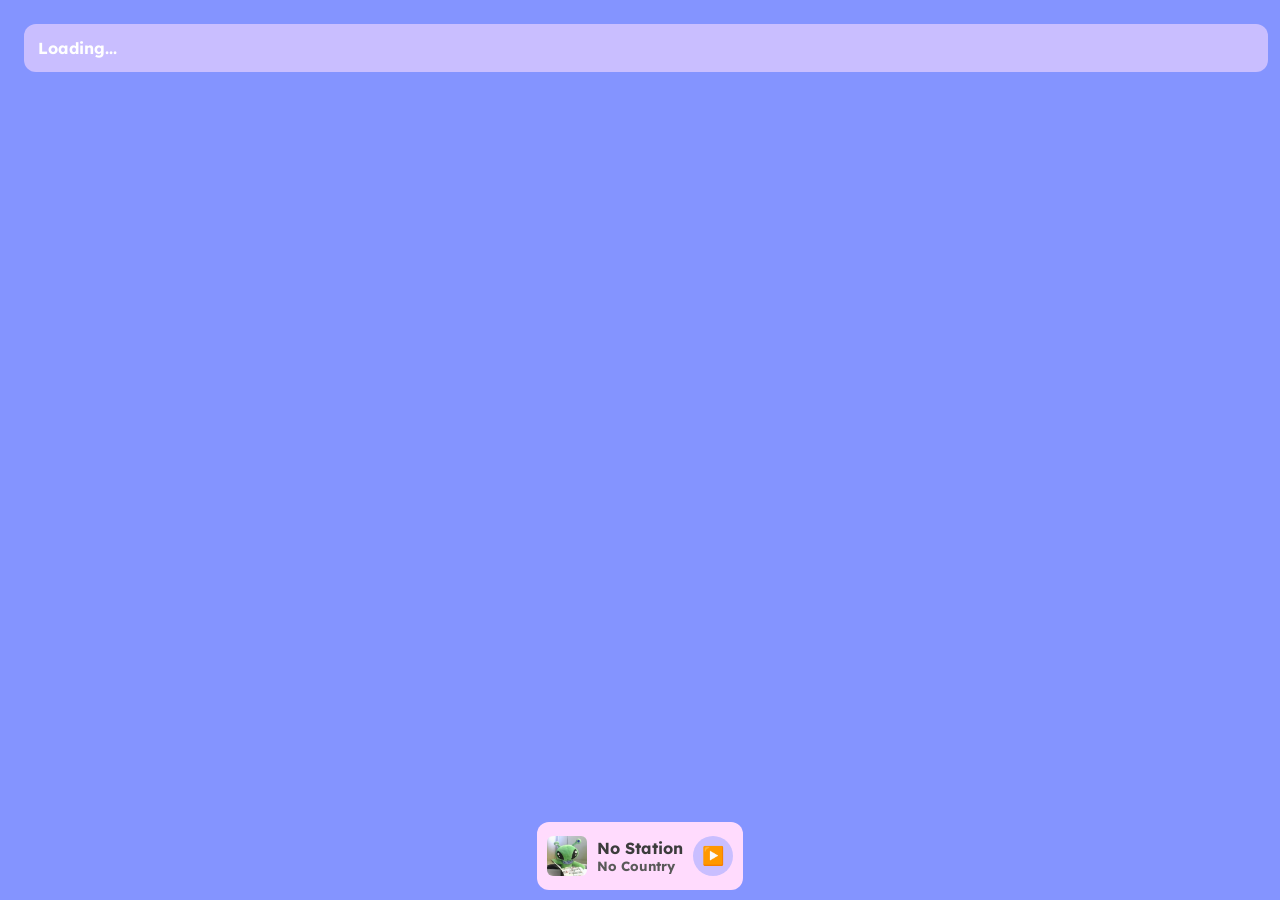
==== docs/index.html @ 52272163 "move to /docs" ====
<!DOCTYPE html>
<html lang="en">
<head>
    <meta charset="UTF-8">
    <meta name="viewport" content="width=device-width, initial-scale=1.0">
    <link rel="stylesheet" href="style.css">
    <title>Astral Radio Player</title>
    <link rel="shortcut icon" href="default_icon.png">
</head>
<body>
    <audio id="player"></audio>
    <div class="list" id="countries"></div>
    <div class="list hide" id="stations"></div>

    <div id="mini-player">
        <img id="player-favicon" src="" alt="favicon" onerror="this.src='default_icon.png'">
        <div style="flex-grow:1; overflow:hidden;">
            <div id="player-title">No Station</div>
            <div id="player-country">No Country</div>
        </div>
        <button id="player-toggle">▶️</button>
    </div>

    <script src="index.js"></script>
</body>
</html>
---- docs/style.css ----
/* https://colorhunt.co/palette/6367ff8494ffc9beffffdbfd */

body{
    background: #8494FF;
    color: rgb(255, 255, 255);
    padding: 10px;
    font-family: 'Lexend';
}

@font-face{
    font-family: 'Lexend';
    src: url(Lexend-VariableFont_wght.ttf);
}

h1{
    text-align: center;
    font-family: 'Lexend';
}

.list{
    background: #C9BEFF;
    padding: 14px;
    border-radius: 12px;
    margin: 6px;
    font-weight: bold;
    width: 100%;
    margin-bottom: 60px;
}

.hide{
    display: none;
}

button{
    width: 100%;
    padding: 10px;
    margin: 4px 0;
    background: #FFDBFD;
    color: rgb(124, 124, 124);
    border: none;
    border-radius: 6px;
    cursor: pointer;
}

input{
    width: 100%;
    padding: 12px;
    margin: 12px;
    border-radius: 10px;
    border: none;
    margin-bottom: 10px;
    background: #C9BEFF;
    color: rgb(255, 255, 255);
}

#player{
    position: fixed;
    bottom: 0;
    left: 0;
    width: 100%;
}

#container{
    display: flex;
    gap: 20px;
}

#countries, #stations{
    max-height: 70vh;
    overflow-y: auto;
    padding-right: 10px;
}


.country {
    font-family: 'Lexend';
    background: #FFDBFD;
    padding: 14px;
    border-radius: 12px;
    margin: 6px 0;
    font-weight: bold;
    color: rgb(124, 124, 124);
    cursor: pointer;
}

.station {
    font-family: 'Lexend';
    background: #FFDBFD;
    padding: 12px;
    margin: 8px 0;
    border-radius: 12px;
    color: rgb(124, 124, 124);
    cursor: pointer;
    display: flex;
}

.station-icon{
    width:40px;
    height:40px;
    border-radius:6px;
    margin-right:10px;
}

#countries::-webkit-scrollbar,
#stations::-webkit-scrollbar {
    width: 8px;
}

#countries::-webkit-scrollbar-thumb,
#stations::-webkit-scrollbar-thumb {
    background: #FFDBFD;
    border-radius: 4px;
}

#countries::-webkit-scrollbar-track,
#stations::-webkit-scrollbar-track {
    background: #C9BEFF;
}

#mini-player{
    display:flex;
    align-items:center;
    padding:10px;
    background:#FFDBFD;
    border-radius:12px;
    position:fixed;
    bottom:10px;
    left:50%;
    transform: translateX(-50%);
    width:fit-content;
    max-width: 100%;
}

#player-favicon{
    width:40px;
    height:40px;
    border-radius:6px;
    margin-right:10px;
    object-fit:cover;
}

#player-title{
    font-weight:bold;
    white-space:nowrap;
    overflow:hidden;
    text-overflow:ellipsis;
    color: rgb(60, 60, 60);
}

#player-country{
    font-weight:bold;
    font-size: smaller;
    white-space:nowrap;
    overflow:hidden;
    text-overflow:ellipsis;
    color: rgb(89, 89, 89);
}

#player-toggle{
    margin-left:10px;
    border:none;
    border-radius:6px;
    background:#C9BEFF;
    cursor:pointer;
    font-size: 18px;
    width: 40px;
    height: 40px;
    padding: 0;
    border-radius: 50%;
}

*,
*::before,
*::after {
    box-sizing: border-box;
}
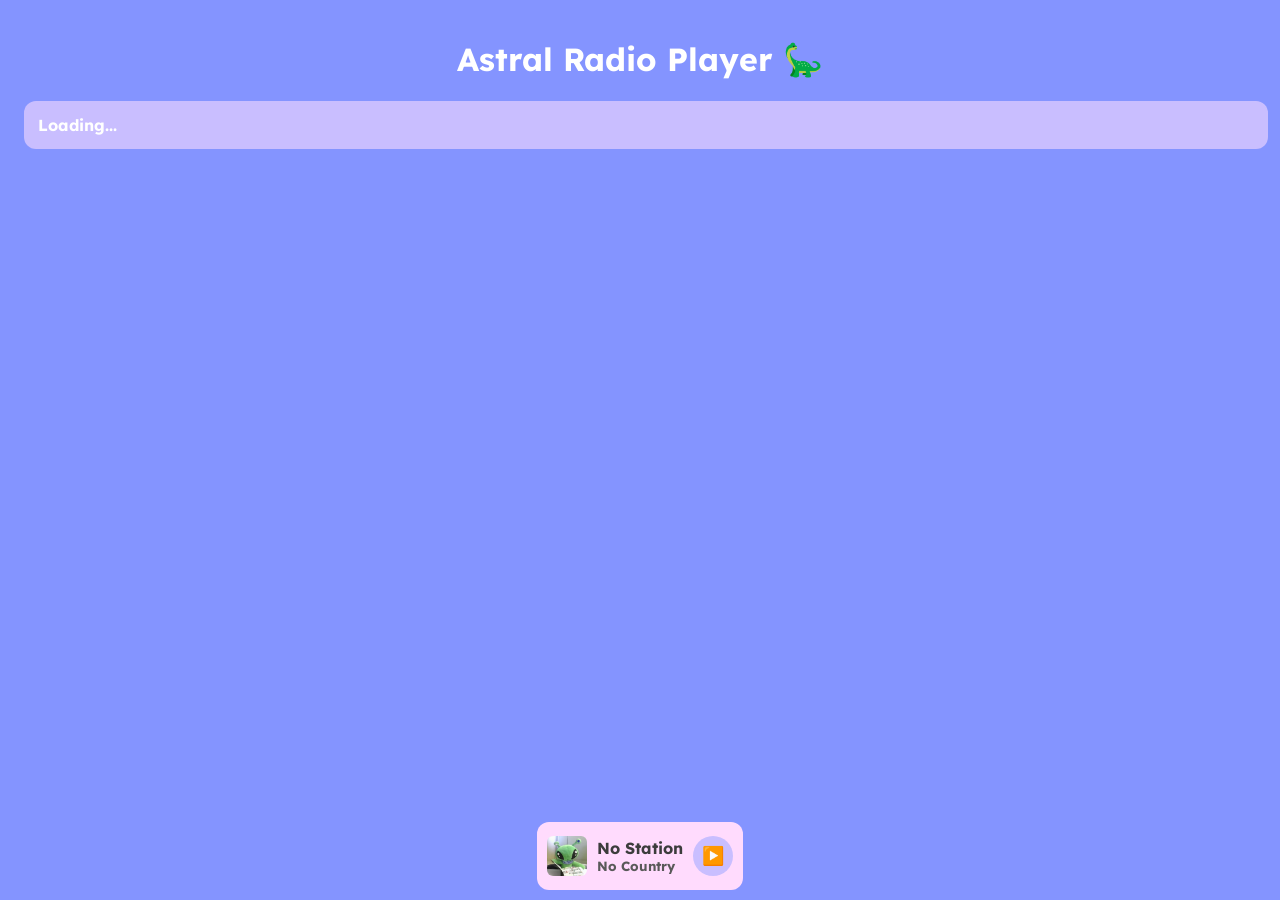
==== commit e9d5582a: "favouriting stations, urls ?stations=countrycode" ====
--- a/docs/index.html
+++ b/docs/index.html
@@ -4,11 +4,14 @@
     <meta charset="UTF-8">
     <meta name="viewport" content="width=device-width, initial-scale=1.0">
     <link rel="stylesheet" href="style.css">
+    <link rel="stylesheet" href="iconlibrary.css">
+    <link rel="stylesheet" href="flag.css">
     <title>Astral Radio Player</title>
     <link rel="shortcut icon" href="default_icon.png">
 </head>
 <body>
     <audio id="player"></audio>
+    <h1>Astral Radio Player 🦕</h1>
     <div class="list" id="countries"></div>
     <div class="list hide" id="stations"></div>
 
@@ -21,6 +24,7 @@
         <button id="player-toggle">▶️</button>
     </div>
 
+    <script src="favourite.js"></script>
     <script src="index.js"></script>
 </body>
 </html>
--- a/docs/style.css
+++ b/docs/style.css
@@ -83,12 +83,20 @@
     cursor: pointer;
 }
 
-.station {
+.station{
     font-family: 'Lexend';
     background: #FFDBFD;
     padding: 12px;
     margin: 8px 0;
     border-radius: 12px;
+    color: rgb(124, 124, 124);
+    cursor: pointer;
+    display: flex;
+}
+
+.station .play{
+    font-family: 'Lexend';
+    background: #FFDBFD;
     color: rgb(124, 124, 124);
     cursor: pointer;
     display: flex;
@@ -173,4 +181,16 @@
 *::before,
 *::after {
     box-sizing: border-box;
+}
+
+.station div{
+    width: 100%;
+}
+
+.favourite{
+    width: min-content;
+}
+
+.favourited{
+    color: rgb(255, 187, 0);
 }
--- a/docs/iconlibrary.css
+++ b/docs/iconlibrary.css
@@ -0,0 +1,4 @@
+/*!
+ *  Font Awesome 4.7.0 by @davegandy - http://fontawesome.io - @fontawesome
+ *  License - http://fontawesome.io/license (Font: SIL OFL 1.1, CSS: MIT License)
+ */@font-face{font-family:'FontAwesome';src:url('fonts/fontawesome-webfont.eot?v=4.7.0');src:url('fonts/fontawesome-webfont.eot?#iefix&v=4.7.0') format('embedded-opentype'),url('fonts/fontawesome-webfont.woff2?v=4.7.0') format('woff2'),url('fonts/fontawesome-webfont.woff?v=4.7.0') format('woff'),url('fonts/fontawesome-webfont.ttf?v=4.7.0') format('truetype'),url('fonts/fontawesome-webfont.svg?v=4.7.0#fontawesomeregular') format('svg');font-weight:normal;font-style:normal}.fa{display:inline-block;font:normal normal normal 14px/1 FontAwesome;font-size:inherit;text-rendering:auto;-webkit-font-smoothing:antialiased;-moz-osx-font-smoothing:grayscale}.fa-lg{font-size:1.33333333em;line-height:.75em;vertical-align:-15%}.fa-2x{font-size:2em}.fa-3x{font-size:3em}.fa-4x{font-size:4em}.fa-5x{font-size:5em}.fa-fw{width:1.28571429em;text-align:center}.fa-ul{padding-left:0;margin-left:2.14285714em;list-style-type:none}.fa-ul>li{position:relative}.fa-li{position:absolute;left:-2.14285714em;width:2.14285714em;top:.14285714em;text-align:center}.fa-li.fa-lg{left:-1.85714286em}.fa-border{padding:.2em .25em .15em;border:solid .08em #eee;border-radius:.1em}.fa-pull-left{float:left}.fa-pull-right{float:right}.fa.fa-pull-left{margin-right:.3em}.fa.fa-pull-right{margin-left:.3em}.pull-right{float:right}.pull-left{float:left}.fa.pull-left{margin-right:.3em}.fa.pull-right{margin-left:.3em}.fa-spin{-webkit-animation:fa-spin 2s infinite linear;animation:fa-spin 2s infinite linear}.fa-pulse{-webkit-animation:fa-spin 1s infinite steps(8);animation:fa-spin 1s infinite steps(8)}@-webkit-keyframes fa-spin{0%{-webkit-transform:rotate(0deg);transform:rotate(0deg)}100%{-webkit-transform:rotate(359deg);transform:rotate(359deg)}}@keyframes fa-spin{0%{-webkit-transform:rotate(0deg);transform:rotate(0deg)}100%{-webkit-transform:rotate(359deg);transform:rotate(359deg)}}.fa-rotate-90{-ms-filter:"progid:DXImageTransform.Microsoft.BasicImage(rotation=1)";-webkit-transform:rotate(90deg);-ms-transform:rotate(90deg);transform:rotate(90deg)}.fa-rotate-180{-ms-filter:"progid:DXImageTransform.Microsoft.BasicImage(rotation=2)";-webkit-transform:rotate(180deg);-ms-transform:rotate(180deg);transform:rotate(180deg)}.fa-rotate-270{-ms-filter:"progid:DXImageTransform.Microsoft.BasicImage(rotation=3)";-webkit-transform:rotate(270deg);-ms-transform:rotate(270deg);transform:rotate(270deg)}.fa-flip-horizontal{-ms-filter:"progid:DXImageTransform.Microsoft.BasicImage(rotation=0, mirror=1)";-webkit-transform:scale(-1, 1);-ms-transform:scale(-1, 1);transform:scale(-1, 1)}.fa-flip-vertical{-ms-filter:"progid:DXImageTransform.Microsoft.BasicImage(rotation=2, mirror=1)";-webkit-transform:scale(1, -1);-ms-transform:scale(1, -1);transform:scale(1, -1)}:root .fa-rotate-90,:root .fa-rotate-180,:root .fa-rotate-270,:root .fa-flip-horizontal,:root .fa-flip-vertical{filter:none}.fa-stack{position:relative;display:inline-block;width:2em;height:2em;line-height:2em;vertical-align:middle}.fa-stack-1x,.fa-stack-2x{position:absolute;left:0;width:100%;text-align:center}.fa-stack-1x{line-height:inherit}.fa-stack-2x{font-size:2em}.fa-inverse{color:#fff}.fa-glass:before{content:"\f000"}.fa-music:before{content:"\f001"}.fa-search:before{content:"\f002"}.fa-envelope-o:before{content:"\f003"}.fa-heart:before{content:"\f004"}.fa-star:before{content:"\f005"}.fa-star-o:before{content:"\f006"}.fa-user:before{content:"\f007"}.fa-film:before{content:"\f008"}.fa-th-large:before{content:"\f009"}.fa-th:before{content:"\f00a"}.fa-th-list:before{content:"\f00b"}.fa-check:before{content:"\f00c"}.fa-remove:before,.fa-close:before,.fa-times:before{content:"\f00d"}.fa-search-plus:before{content:"\f00e"}.fa-search-minus:before{content:"\f010"}.fa-power-off:before{content:"\f011"}.fa-signal:before{content:"\f012"}.fa-gear:before,.fa-cog:before{content:"\f013"}.fa-trash-o:before{content:"\f014"}.fa-home:before{content:"\f015"}.fa-file-o:before{content:"\f016"}.fa-clock-o:before{content:"\f017"}.fa-road:before{content:"\f018"}.fa-download:before{content:"\f019"}.fa-arrow-circle-o-down:before{content:"\f01a"}.fa-arrow-circle-o-up:before{content:"\f01b"}.fa-inbox:before{content:"\f01c"}.fa-play-circle-o:before{content:"\f01d"}.fa-rotate-right:before,.fa-repeat:before{content:"\f01e"}.fa-refresh:before{content:"\f021"}.fa-list-alt:before{content:"\f022"}.fa-lock:before{content:"\f023"}.fa-flag:before{content:"\f024"}.fa-headphones:before{content:"\f025"}.fa-volume-off:before{content:"\f026"}.fa-volume-down:before{content:"\f027"}.fa-volume-up:before{content:"\f028"}.fa-qrcode:before{content:"\f029"}.fa-barcode:before{content:"\f02a"}.fa-tag:before{content:"\f02b"}.fa-tags:before{content:"\f02c"}.fa-book:before{content:"\f02d"}.fa-bookmark:before{content:"\f02e"}.fa-print:before{content:"\f02f"}.fa-camera:before{content:"\f030"}.fa-font:before{content:"\f031"}.fa-bold:before{content:"\f032"}.fa-italic:before{content:"\f033"}.fa-text-height:before{content:"\f034"}.fa-text-width:before{content:"\f035"}.fa-align-left:before{content:"\f036"}.fa-align-center:before{content:"\f037"}.fa-align-right:before{content:"\f038"}.fa-align-justify:before{content:"\f039"}.fa-list:before{content:"\f03a"}.fa-dedent:before,.fa-outdent:before{content:"\f03b"}.fa-indent:before{content:"\f03c"}.fa-video-camera:before{content:"\f03d"}.fa-photo:before,.fa-image:before,.fa-picture-o:before{content:"\f03e"}.fa-pencil:before{content:"\f040"}.fa-map-marker:before{content:"\f041"}.fa-adjust:before{content:"\f042"}.fa-tint:before{content:"\f043"}.fa-edit:before,.fa-pencil-square-o:before{content:"\f044"}.fa-share-square-o:before{content:"\f045"}.fa-check-square-o:before{content:"\f046"}.fa-arrows:before{content:"\f047"}.fa-step-backward:before{content:"\f048"}.fa-fast-backward:before{content:"\f049"}.fa-backward:before{content:"\f04a"}.fa-play:before{content:"\f04b"}.fa-pause:before{content:"\f04c"}.fa-stop:before{content:"\f04d"}.fa-forward:before{content:"\f04e"}.fa-fast-forward:before{content:"\f050"}.fa-step-forward:before{content:"\f051"}.fa-eject:before{content:"\f052"}.fa-chevron-left:before{content:"\f053"}.fa-chevron-right:before{content:"\f054"}.fa-plus-circle:before{content:"\f055"}.fa-minus-circle:before{content:"\f056"}.fa-times-circle:before{content:"\f057"}.fa-check-circle:before{content:"\f058"}.fa-question-circle:before{content:"\f059"}.fa-info-circle:before{content:"\f05a"}.fa-crosshairs:before{content:"\f05b"}.fa-times-circle-o:before{content:"\f05c"}.fa-check-circle-o:before{content:"\f05d"}.fa-ban:before{content:"\f05e"}.fa-arrow-left:before{content:"\f060"}.fa-arrow-right:before{content:"\f061"}.fa-arrow-up:before{content:"\f062"}.fa-arrow-down:before{content:"\f063"}.fa-mail-forward:before,.fa-share:before{content:"\f064"}.fa-expand:before{content:"\f065"}.fa-compress:before{content:"\f066"}.fa-plus:before{content:"\f067"}.fa-minus:before{content:"\f068"}.fa-asterisk:before{content:"\f069"}.fa-exclamation-circle:before{content:"\f06a"}.fa-gift:before{content:"\f06b"}.fa-leaf:before{content:"\f06c"}.fa-fire:before{content:"\f06d"}.fa-eye:before{content:"\f06e"}.fa-eye-slash:before{content:"\f070"}.fa-warning:before,.fa-exclamation-triangle:before{content:"\f071"}.fa-plane:before{content:"\f072"}.fa-calendar:before{content:"\f073"}.fa-random:before{content:"\f074"}.fa-comment:before{content:"\f075"}.fa-magnet:before{content:"\f076"}.fa-chevron-up:before{content:"\f077"}.fa-chevron-down:before{content:"\f078"}.fa-retweet:before{content:"\f079"}.fa-shopping-cart:before{content:"\f07a"}.fa-folder:before{content:"\f07b"}.fa-folder-open:before{content:"\f07c"}.fa-arrows-v:before{content:"\f07d"}.fa-arrows-h:before{content:"\f07e"}.fa-bar-chart-o:before,.fa-bar-chart:before{content:"\f080"}.fa-twitter-square:before{content:"\f081"}.fa-facebook-square:before{content:"\f082"}.fa-camera-retro:before{content:"\f083"}.fa-key:before{content:"\f084"}.fa-gears:before,.fa-cogs:before{content:"\f085"}.fa-comments:before{content:"\f086"}.fa-thumbs-o-up:before{content:"\f087"}.fa-thumbs-o-down:before{content:"\f088"}.fa-star-half:before{content:"\f089"}.fa-heart-o:before{content:"\f08a"}.fa-sign-out:before{content:"\f08b"}.fa-linkedin-square:before{content:"\f08c"}.fa-thumb-tack:before{content:"\f08d"}.fa-external-link:before{content:"\f08e"}.fa-sign-in:before{content:"\f090"}.fa-trophy:before{content:"\f091"}.fa-github-square:before{content:"\f092"}.fa-upload:before{content:"\f093"}.fa-lemon-o:before{content:"\f094"}.fa-phone:before{content:"\f095"}.fa-square-o:before{content:"\f096"}.fa-bookmark-o:before{content:"\f097"}.fa-phone-square:before{content:"\f098"}.fa-twitter:before{content:"\f099"}.fa-facebook-f:before,.fa-facebook:before{content:"\f09a"}.fa-github:before{content:"\f09b"}.fa-unlock:before{content:"\f09c"}.fa-credit-card:before{content:"\f09d"}.fa-feed:before,.fa-rss:before{content:"\f09e"}.fa-hdd-o:before{content:"\f0a0"}.fa-bullhorn:before{content:"\f0a1"}.fa-bell:before{content:"\f0f3"}.fa-certificate:before{content:"\f0a3"}.fa-hand-o-right:before{content:"\f0a4"}.fa-hand-o-left:before{content:"\f0a5"}.fa-hand-o-up:before{content:"\f0a6"}.fa-hand-o-down:before{content:"\f0a7"}.fa-arrow-circle-left:before{content:"\f0a8"}.fa-arrow-circle-right:before{content:"\f0a9"}.fa-arrow-circle-up:before{content:"\f0aa"}.fa-arrow-circle-down:before{content:"\f0ab"}.fa-globe:before{content:"\f0ac"}.fa-wrench:before{content:"\f0ad"}.fa-tasks:before{content:"\f0ae"}.fa-filter:before{content:"\f0b0"}.fa-briefcase:before{content:"\f0b1"}.fa-arrows-alt:before{content:"\f0b2"}.fa-group:before,.fa-users:before{content:"\f0c0"}.fa-chain:before,.fa-link:before{content:"\f0c1"}.fa-cloud:before{content:"\f0c2"}.fa-flask:before{content:"\f0c3"}.fa-cut:before,.fa-scissors:before{content:"\f0c4"}.fa-copy:before,.fa-files-o:before{content:"\f0c5"}.fa-paperclip:before{content:"\f0c6"}.fa-save:before,.fa-floppy-o:before{content:"\f0c7"}.fa-square:before{content:"\f0c8"}.fa-navicon:before,.fa-reorder:before,.fa-bars:before{content:"\f0c9"}.fa-list-ul:before{content:"\f0ca"}.fa-list-ol:before{content:"\f0cb"}.fa-strikethrough:before{content:"\f0cc"}.fa-underline:before{content:"\f0cd"}.fa-table:before{content:"\f0ce"}.fa-magic:before{content:"\f0d0"}.fa-truck:before{content:"\f0d1"}.fa-pinterest:before{content:"\f0d2"}.fa-pinterest-square:before{content:"\f0d3"}.fa-google-plus-square:before{content:"\f0d4"}.fa-google-plus:before{content:"\f0d5"}.fa-money:before{content:"\f0d6"}.fa-caret-down:before{content:"\f0d7"}.fa-caret-up:before{content:"\f0d8"}.fa-caret-left:before{content:"\f0d9"}.fa-caret-right:before{content:"\f0da"}.fa-columns:before{content:"\f0db"}.fa-unsorted:before,.fa-sort:before{content:"\f0dc"}.fa-sort-down:before,.fa-sort-desc:before{content:"\f0dd"}.fa-sort-up:before,.fa-sort-asc:before{content:"\f0de"}.fa-envelope:before{content:"\f0e0"}.fa-linkedin:before{content:"\f0e1"}.fa-rotate-left:before,.fa-undo:before{content:"\f0e2"}.fa-legal:before,.fa-gavel:before{content:"\f0e3"}.fa-dashboard:before,.fa-tachometer:before{content:"\f0e4"}.fa-comment-o:before{content:"\f0e5"}.fa-comments-o:before{content:"\f0e6"}.fa-flash:before,.fa-bolt:before{content:"\f0e7"}.fa-sitemap:before{content:"\f0e8"}.fa-umbrella:before{content:"\f0e9"}.fa-paste:before,.fa-clipboard:before{content:"\f0ea"}.fa-lightbulb-o:before{content:"\f0eb"}.fa-exchange:before{content:"\f0ec"}.fa-cloud-download:before{content:"\f0ed"}.fa-cloud-upload:before{content:"\f0ee"}.fa-user-md:before{content:"\f0f0"}.fa-stethoscope:before{content:"\f0f1"}.fa-suitcase:before{content:"\f0f2"}.fa-bell-o:before{content:"\f0a2"}.fa-coffee:before{content:"\f0f4"}.fa-cutlery:before{content:"\f0f5"}.fa-file-text-o:before{content:"\f0f6"}.fa-building-o:before{content:"\f0f7"}.fa-hospital-o:before{content:"\f0f8"}.fa-ambulance:before{content:"\f0f9"}.fa-medkit:before{content:"\f0fa"}.fa-fighter-jet:before{content:"\f0fb"}.fa-beer:before{content:"\f0fc"}.fa-h-square:before{content:"\f0fd"}.fa-plus-square:before{content:"\f0fe"}.fa-angle-double-left:before{content:"\f100"}.fa-angle-double-right:before{content:"\f101"}.fa-angle-double-up:before{content:"\f102"}.fa-angle-double-down:before{content:"\f103"}.fa-angle-left:before{content:"\f104"}.fa-angle-right:before{content:"\f105"}.fa-angle-up:before{content:"\f106"}.fa-angle-down:before{content:"\f107"}.fa-desktop:before{content:"\f108"}.fa-laptop:before{content:"\f109"}.fa-tablet:before{content:"\f10a"}.fa-mobile-phone:before,.fa-mobile:before{content:"\f10b"}.fa-circle-o:before{content:"\f10c"}.fa-quote-left:before{content:"\f10d"}.fa-quote-right:before{content:"\f10e"}.fa-spinner:before{content:"\f110"}.fa-circle:before{content:"\f111"}.fa-mail-reply:before,.fa-reply:before{content:"\f112"}.fa-github-alt:before{content:"\f113"}.fa-folder-o:before{content:"\f114"}.fa-folder-open-o:before{content:"\f115"}.fa-smile-o:before{content:"\f118"}.fa-frown-o:before{content:"\f119"}.fa-meh-o:before{content:"\f11a"}.fa-gamepad:before{content:"\f11b"}.fa-keyboard-o:before{content:"\f11c"}.fa-flag-o:before{content:"\f11d"}.fa-flag-checkered:before{content:"\f11e"}.fa-terminal:before{content:"\f120"}.fa-code:before{content:"\f121"}.fa-mail-reply-all:before,.fa-reply-all:before{content:"\f122"}.fa-star-half-empty:before,.fa-star-half-full:before,.fa-star-half-o:before{content:"\f123"}.fa-location-arrow:before{content:"\f124"}.fa-crop:before{content:"\f125"}.fa-code-fork:before{content:"\f126"}.fa-unlink:before,.fa-chain-broken:before{content:"\f127"}.fa-question:before{content:"\f128"}.fa-info:before{content:"\f129"}.fa-exclamation:before{content:"\f12a"}.fa-superscript:before{content:"\f12b"}.fa-subscript:before{content:"\f12c"}.fa-eraser:before{content:"\f12d"}.fa-puzzle-piece:before{content:"\f12e"}.fa-microphone:before{content:"\f130"}.fa-microphone-slash:before{content:"\f131"}.fa-shield:before{content:"\f132"}.fa-calendar-o:before{content:"\f133"}.fa-fire-extinguisher:before{content:"\f134"}.fa-rocket:before{content:"\f135"}.fa-maxcdn:before{content:"\f136"}.fa-chevron-circle-left:before{content:"\f137"}.fa-chevron-circle-right:before{content:"\f138"}.fa-chevron-circle-up:before{content:"\f139"}.fa-chevron-circle-down:before{content:"\f13a"}.fa-html5:before{content:"\f13b"}.fa-css3:before{content:"\f13c"}.fa-anchor:before{content:"\f13d"}.fa-unlock-alt:before{content:"\f13e"}.fa-bullseye:before{content:"\f140"}.fa-ellipsis-h:before{content:"\f141"}.fa-ellipsis-v:before{content:"\f142"}.fa-rss-square:before{content:"\f143"}.fa-play-circle:before{content:"\f144"}.fa-ticket:before{content:"\f145"}.fa-minus-square:before{content:"\f146"}.fa-minus-square-o:before{content:"\f147"}.fa-level-up:before{content:"\f148"}.fa-level-down:before{content:"\f149"}.fa-check-square:before{content:"\f14a"}.fa-pencil-square:before{content:"\f14b"}.fa-external-link-square:before{content:"\f14c"}.fa-share-square:before{content:"\f14d"}.fa-compass:before{content:"\f14e"}.fa-toggle-down:before,.fa-caret-square-o-down:before{content:"\f150"}.fa-toggle-up:before,.fa-caret-square-o-up:before{content:"\f151"}.fa-toggle-right:before,.fa-caret-square-o-right:before{content:"\f152"}.fa-euro:before,.fa-eur:before{content:"\f153"}.fa-gbp:before{content:"\f154"}.fa-dollar:before,.fa-usd:before{content:"\f155"}.fa-rupee:before,.fa-inr:before{content:"\f156"}.fa-cny:before,.fa-rmb:before,.fa-yen:before,.fa-jpy:before{content:"\f157"}.fa-ruble:before,.fa-rouble:before,.fa-rub:before{content:"\f158"}.fa-won:before,.fa-krw:before{content:"\f159"}.fa-bitcoin:before,.fa-btc:before{content:"\f15a"}.fa-file:before{content:"\f15b"}.fa-file-text:before{content:"\f15c"}.fa-sort-alpha-asc:before{content:"\f15d"}.fa-sort-alpha-desc:before{content:"\f15e"}.fa-sort-amount-asc:before{content:"\f160"}.fa-sort-amount-desc:before{content:"\f161"}.fa-sort-numeric-asc:before{content:"\f162"}.fa-sort-numeric-desc:before{content:"\f163"}.fa-thumbs-up:before{content:"\f164"}.fa-thumbs-down:before{content:"\f165"}.fa-youtube-square:before{content:"\f166"}.fa-youtube:before{content:"\f167"}.fa-xing:before{content:"\f168"}.fa-xing-square:before{content:"\f169"}.fa-youtube-play:before{content:"\f16a"}.fa-dropbox:before{content:"\f16b"}.fa-stack-overflow:before{content:"\f16c"}.fa-instagram:before{content:"\f16d"}.fa-flickr:before{content:"\f16e"}.fa-adn:before{content:"\f170"}.fa-bitbucket:before{content:"\f171"}.fa-bitbucket-square:before{content:"\f172"}.fa-tumblr:before{content:"\f173"}.fa-tumblr-square:before{content:"\f174"}.fa-long-arrow-down:before{content:"\f175"}.fa-long-arrow-up:before{content:"\f176"}.fa-long-arrow-left:before{content:"\f177"}.fa-long-arrow-right:before{content:"\f178"}.fa-apple:before{content:"\f179"}.fa-windows:before{content:"\f17a"}.fa-android:before{content:"\f17b"}.fa-linux:before{content:"\f17c"}.fa-dribbble:before{content:"\f17d"}.fa-skype:before{content:"\f17e"}.fa-foursquare:before{content:"\f180"}.fa-trello:before{content:"\f181"}.fa-female:before{content:"\f182"}.fa-male:before{content:"\f183"}.fa-gittip:before,.fa-gratipay:before{content:"\f184"}.fa-sun-o:before{content:"\f185"}.fa-moon-o:before{content:"\f186"}.fa-archive:before{content:"\f187"}.fa-bug:before{content:"\f188"}.fa-vk:before{content:"\f189"}.fa-weibo:before{content:"\f18a"}.fa-renren:before{content:"\f18b"}.fa-pagelines:before{content:"\f18c"}.fa-stack-exchange:before{content:"\f18d"}.fa-arrow-circle-o-right:before{content:"\f18e"}.fa-arrow-circle-o-left:before{content:"\f190"}.fa-toggle-left:before,.fa-caret-square-o-left:before{content:"\f191"}.fa-dot-circle-o:before{content:"\f192"}.fa-wheelchair:before{content:"\f193"}.fa-vimeo-square:before{content:"\f194"}.fa-turkish-lira:before,.fa-try:before{content:"\f195"}.fa-plus-square-o:before{content:"\f196"}.fa-space-shuttle:before{content:"\f197"}.fa-slack:before{content:"\f198"}.fa-envelope-square:before{content:"\f199"}.fa-wordpress:before{content:"\f19a"}.fa-openid:before{content:"\f19b"}.fa-institution:before,.fa-bank:before,.fa-university:before{content:"\f19c"}.fa-mortar-board:before,.fa-graduation-cap:before{content:"\f19d"}.fa-yahoo:before{content:"\f19e"}.fa-google:before{content:"\f1a0"}.fa-reddit:before{content:"\f1a1"}.fa-reddit-square:before{content:"\f1a2"}.fa-stumbleupon-circle:before{content:"\f1a3"}.fa-stumbleupon:before{content:"\f1a4"}.fa-delicious:before{content:"\f1a5"}.fa-digg:before{content:"\f1a6"}.fa-pied-piper-pp:before{content:"\f1a7"}.fa-pied-piper-alt:before{content:"\f1a8"}.fa-drupal:before{content:"\f1a9"}.fa-joomla:before{content:"\f1aa"}.fa-language:before{content:"\f1ab"}.fa-fax:before{content:"\f1ac"}.fa-building:before{content:"\f1ad"}.fa-child:before{content:"\f1ae"}.fa-paw:before{content:"\f1b0"}.fa-spoon:before{content:"\f1b1"}.fa-cube:before{content:"\f1b2"}.fa-cubes:before{content:"\f1b3"}.fa-behance:before{content:"\f1b4"}.fa-behance-square:before{content:"\f1b5"}.fa-steam:before{content:"\f1b6"}.fa-steam-square:before{content:"\f1b7"}.fa-recycle:before{content:"\f1b8"}.fa-automobile:before,.fa-car:before{content:"\f1b9"}.fa-cab:before,.fa-taxi:before{content:"\f1ba"}.fa-tree:before{content:"\f1bb"}.fa-spotify:before{content:"\f1bc"}.fa-deviantart:before{content:"\f1bd"}.fa-soundcloud:before{content:"\f1be"}.fa-database:before{content:"\f1c0"}.fa-file-pdf-o:before{content:"\f1c1"}.fa-file-word-o:before{content:"\f1c2"}.fa-file-excel-o:before{content:"\f1c3"}.fa-file-powerpoint-o:before{content:"\f1c4"}.fa-file-photo-o:before,.fa-file-picture-o:before,.fa-file-image-o:before{content:"\f1c5"}.fa-file-zip-o:before,.fa-file-archive-o:before{content:"\f1c6"}.fa-file-sound-o:before,.fa-file-audio-o:before{content:"\f1c7"}.fa-file-movie-o:before,.fa-file-video-o:before{content:"\f1c8"}.fa-file-code-o:before{content:"\f1c9"}.fa-vine:before{content:"\f1ca"}.fa-codepen:before{content:"\f1cb"}.fa-jsfiddle:before{content:"\f1cc"}.fa-life-bouy:before,.fa-life-buoy:before,.fa-life-saver:before,.fa-support:before,.fa-life-ring:before{content:"\f1cd"}.fa-circle-o-notch:before{content:"\f1ce"}.fa-ra:before,.fa-resistance:before,.fa-rebel:before{content:"\f1d0"}.fa-ge:before,.fa-empire:before{content:"\f1d1"}.fa-git-square:before{content:"\f1d2"}.fa-git:before{content:"\f1d3"}.fa-y-combinator-square:before,.fa-yc-square:before,.fa-hacker-news:before{content:"\f1d4"}.fa-tencent-weibo:before{content:"\f1d5"}.fa-qq:before{content:"\f1d6"}.fa-wechat:before,.fa-weixin:before{content:"\f1d7"}.fa-send:before,.fa-paper-plane:before{content:"\f1d8"}.fa-send-o:before,.fa-paper-plane-o:before{content:"\f1d9"}.fa-history:before{content:"\f1da"}.fa-circle-thin:before{content:"\f1db"}.fa-header:before{content:"\f1dc"}.fa-paragraph:before{content:"\f1dd"}.fa-sliders:before{content:"\f1de"}.fa-share-alt:before{content:"\f1e0"}.fa-share-alt-square:before{content:"\f1e1"}.fa-bomb:before{content:"\f1e2"}.fa-soccer-ball-o:before,.fa-futbol-o:before{content:"\f1e3"}.fa-tty:before{content:"\f1e4"}.fa-binoculars:before{content:"\f1e5"}.fa-plug:before{content:"\f1e6"}.fa-slideshare:before{content:"\f1e7"}.fa-twitch:before{content:"\f1e8"}.fa-yelp:before{content:"\f1e9"}.fa-newspaper-o:before{content:"\f1ea"}.fa-wifi:before{content:"\f1eb"}.fa-calculator:before{content:"\f1ec"}.fa-paypal:before{content:"\f1ed"}.fa-google-wallet:before{content:"\f1ee"}.fa-cc-visa:before{content:"\f1f0"}.fa-cc-mastercard:before{content:"\f1f1"}.fa-cc-discover:before{content:"\f1f2"}.fa-cc-amex:before{content:"\f1f3"}.fa-cc-paypal:before{content:"\f1f4"}.fa-cc-stripe:before{content:"\f1f5"}.fa-bell-slash:before{content:"\f1f6"}.fa-bell-slash-o:before{content:"\f1f7"}.fa-trash:before{content:"\f1f8"}.fa-copyright:before{content:"\f1f9"}.fa-at:before{content:"\f1fa"}.fa-eyedropper:before{content:"\f1fb"}.fa-paint-brush:before{content:"\f1fc"}.fa-birthday-cake:before{content:"\f1fd"}.fa-area-chart:before{content:"\f1fe"}.fa-pie-chart:before{content:"\f200"}.fa-line-chart:before{content:"\f201"}.fa-lastfm:before{content:"\f202"}.fa-lastfm-square:before{content:"\f203"}.fa-toggle-off:before{content:"\f204"}.fa-toggle-on:before{content:"\f205"}.fa-bicycle:before{content:"\f206"}.fa-bus:before{content:"\f207"}.fa-ioxhost:before{content:"\f208"}.fa-angellist:before{content:"\f209"}.fa-cc:before{content:"\f20a"}.fa-shekel:before,.fa-sheqel:before,.fa-ils:before{content:"\f20b"}.fa-meanpath:before{content:"\f20c"}.fa-buysellads:before{content:"\f20d"}.fa-connectdevelop:before{content:"\f20e"}.fa-dashcube:before{content:"\f210"}.fa-forumbee:before{content:"\f211"}.fa-leanpub:before{content:"\f212"}.fa-sellsy:before{content:"\f213"}.fa-shirtsinbulk:before{content:"\f214"}.fa-simplybuilt:before{content:"\f215"}.fa-skyatlas:before{content:"\f216"}.fa-cart-plus:before{content:"\f217"}.fa-cart-arrow-down:before{content:"\f218"}.fa-diamond:before{content:"\f219"}.fa-ship:before{content:"\f21a"}.fa-user-secret:before{content:"\f21b"}.fa-motorcycle:before{content:"\f21c"}.fa-street-view:before{content:"\f21d"}.fa-heartbeat:before{content:"\f21e"}.fa-venus:before{content:"\f221"}.fa-mars:before{content:"\f222"}.fa-mercury:before{content:"\f223"}.fa-intersex:before,.fa-transgender:before{content:"\f224"}.fa-transgender-alt:before{content:"\f225"}.fa-venus-double:before{content:"\f226"}.fa-mars-double:before{content:"\f227"}.fa-venus-mars:before{content:"\f228"}.fa-mars-stroke:before{content:"\f229"}.fa-mars-stroke-v:before{content:"\f22a"}.fa-mars-stroke-h:before{content:"\f22b"}.fa-neuter:before{content:"\f22c"}.fa-genderless:before{content:"\f22d"}.fa-facebook-official:before{content:"\f230"}.fa-pinterest-p:before{content:"\f231"}.fa-whatsapp:before{content:"\f232"}.fa-server:before{content:"\f233"}.fa-user-plus:before{content:"\f234"}.fa-user-times:before{content:"\f235"}.fa-hotel:before,.fa-bed:before{content:"\f236"}.fa-viacoin:before{content:"\f237"}.fa-train:before{content:"\f238"}.fa-subway:before{content:"\f239"}.fa-medium:before{content:"\f23a"}.fa-yc:before,.fa-y-combinator:before{content:"\f23b"}.fa-optin-monster:before{content:"\f23c"}.fa-opencart:before{content:"\f23d"}.fa-expeditedssl:before{content:"\f23e"}.fa-battery-4:before,.fa-battery:before,.fa-battery-full:before{content:"\f240"}.fa-battery-3:before,.fa-battery-three-quarters:before{content:"\f241"}.fa-battery-2:before,.fa-battery-half:before{content:"\f242"}.fa-battery-1:before,.fa-battery-quarter:before{content:"\f243"}.fa-battery-0:before,.fa-battery-empty:before{content:"\f244"}.fa-mouse-pointer:before{content:"\f245"}.fa-i-cursor:before{content:"\f246"}.fa-object-group:before{content:"\f247"}.fa-object-ungroup:before{content:"\f248"}.fa-sticky-note:before{content:"\f249"}.fa-sticky-note-o:before{content:"\f24a"}.fa-cc-jcb:before{content:"\f24b"}.fa-cc-diners-club:before{content:"\f24c"}.fa-clone:before{content:"\f24d"}.fa-balance-scale:before{content:"\f24e"}.fa-hourglass-o:before{content:"\f250"}.fa-hourglass-1:before,.fa-hourglass-start:before{content:"\f251"}.fa-hourglass-2:before,.fa-hourglass-half:before{content:"\f252"}.fa-hourglass-3:before,.fa-hourglass-end:before{content:"\f253"}.fa-hourglass:before{content:"\f254"}.fa-hand-grab-o:before,.fa-hand-rock-o:before{content:"\f255"}.fa-hand-stop-o:before,.fa-hand-paper-o:before{content:"\f256"}.fa-hand-scissors-o:before{content:"\f257"}.fa-hand-lizard-o:before{content:"\f258"}.fa-hand-spock-o:before{content:"\f259"}.fa-hand-pointer-o:before{content:"\f25a"}.fa-hand-peace-o:before{content:"\f25b"}.fa-trademark:before{content:"\f25c"}.fa-registered:before{content:"\f25d"}.fa-creative-commons:before{content:"\f25e"}.fa-gg:before{content:"\f260"}.fa-gg-circle:before{content:"\f261"}.fa-tripadvisor:before{content:"\f262"}.fa-odnoklassniki:before{content:"\f263"}.fa-odnoklassniki-square:before{content:"\f264"}.fa-get-pocket:before{content:"\f265"}.fa-wikipedia-w:before{content:"\f266"}.fa-safari:before{content:"\f267"}.fa-chrome:before{content:"\f268"}.fa-firefox:before{content:"\f269"}.fa-opera:before{content:"\f26a"}.fa-internet-explorer:before{content:"\f26b"}.fa-tv:before,.fa-television:before{content:"\f26c"}.fa-contao:before{content:"\f26d"}.fa-500px:before{content:"\f26e"}.fa-amazon:before{content:"\f270"}.fa-calendar-plus-o:before{content:"\f271"}.fa-calendar-minus-o:before{content:"\f272"}.fa-calendar-times-o:before{content:"\f273"}.fa-calendar-check-o:before{content:"\f274"}.fa-industry:before{content:"\f275"}.fa-map-pin:before{content:"\f276"}.fa-map-signs:before{content:"\f277"}.fa-map-o:before{content:"\f278"}.fa-map:before{content:"\f279"}.fa-commenting:before{content:"\f27a"}.fa-commenting-o:before{content:"\f27b"}.fa-houzz:before{content:"\f27c"}.fa-vimeo:before{content:"\f27d"}.fa-black-tie:before{content:"\f27e"}.fa-fonticons:before{content:"\f280"}.fa-reddit-alien:before{content:"\f281"}.fa-edge:before{content:"\f282"}.fa-credit-card-alt:before{content:"\f283"}.fa-codiepie:before{content:"\f284"}.fa-modx:before{content:"\f285"}.fa-fort-awesome:before{content:"\f286"}.fa-usb:before{content:"\f287"}.fa-product-hunt:before{content:"\f288"}.fa-mixcloud:before{content:"\f289"}.fa-scribd:before{content:"\f28a"}.fa-pause-circle:before{content:"\f28b"}.fa-pause-circle-o:before{content:"\f28c"}.fa-stop-circle:before{content:"\f28d"}.fa-stop-circle-o:before{content:"\f28e"}.fa-shopping-bag:before{content:"\f290"}.fa-shopping-basket:before{content:"\f291"}.fa-hashtag:before{content:"\f292"}.fa-bluetooth:before{content:"\f293"}.fa-bluetooth-b:before{content:"\f294"}.fa-percent:before{content:"\f295"}.fa-gitlab:before{content:"\f296"}.fa-wpbeginner:before{content:"\f297"}.fa-wpforms:before{content:"\f298"}.fa-envira:before{content:"\f299"}.fa-universal-access:before{content:"\f29a"}.fa-wheelchair-alt:before{content:"\f29b"}.fa-question-circle-o:before{content:"\f29c"}.fa-blind:before{content:"\f29d"}.fa-audio-description:before{content:"\f29e"}.fa-volume-control-phone:before{content:"\f2a0"}.fa-braille:before{content:"\f2a1"}.fa-assistive-listening-systems:before{content:"\f2a2"}.fa-asl-interpreting:before,.fa-american-sign-language-interpreting:before{content:"\f2a3"}.fa-deafness:before,.fa-hard-of-hearing:before,.fa-deaf:before{content:"\f2a4"}.fa-glide:before{content:"\f2a5"}.fa-glide-g:before{content:"\f2a6"}.fa-signing:before,.fa-sign-language:before{content:"\f2a7"}.fa-low-vision:before{content:"\f2a8"}.fa-viadeo:before{content:"\f2a9"}.fa-viadeo-square:before{content:"\f2aa"}.fa-snapchat:before{content:"\f2ab"}.fa-snapchat-ghost:before{content:"\f2ac"}.fa-snapchat-square:before{content:"\f2ad"}.fa-pied-piper:before{content:"\f2ae"}.fa-first-order:before{content:"\f2b0"}.fa-yoast:before{content:"\f2b1"}.fa-themeisle:before{content:"\f2b2"}.fa-google-plus-circle:before,.fa-google-plus-official:before{content:"\f2b3"}.fa-fa:before,.fa-font-awesome:before{content:"\f2b4"}.fa-handshake-o:before{content:"\f2b5"}.fa-envelope-open:before{content:"\f2b6"}.fa-envelope-open-o:before{content:"\f2b7"}.fa-linode:before{content:"\f2b8"}.fa-address-book:before{content:"\f2b9"}.fa-address-book-o:before{content:"\f2ba"}.fa-vcard:before,.fa-address-card:before{content:"\f2bb"}.fa-vcard-o:before,.fa-address-card-o:before{content:"\f2bc"}.fa-user-circle:before{content:"\f2bd"}.fa-user-circle-o:before{content:"\f2be"}.fa-user-o:before{content:"\f2c0"}.fa-id-badge:before{content:"\f2c1"}.fa-drivers-license:before,.fa-id-card:before{content:"\f2c2"}.fa-drivers-license-o:before,.fa-id-card-o:before{content:"\f2c3"}.fa-quora:before{content:"\f2c4"}.fa-free-code-camp:before{content:"\f2c5"}.fa-telegram:before{content:"\f2c6"}.fa-thermometer-4:before,.fa-thermometer:before,.fa-thermometer-full:before{content:"\f2c7"}.fa-thermometer-3:before,.fa-thermometer-three-quarters:before{content:"\f2c8"}.fa-thermometer-2:before,.fa-thermometer-half:before{content:"\f2c9"}.fa-thermometer-1:before,.fa-thermometer-quarter:before{content:"\f2ca"}.fa-thermometer-0:before,.fa-thermometer-empty:before{content:"\f2cb"}.fa-shower:before{content:"\f2cc"}.fa-bathtub:before,.fa-s15:before,.fa-bath:before{content:"\f2cd"}.fa-podcast:before{content:"\f2ce"}.fa-window-maximize:before{content:"\f2d0"}.fa-window-minimize:before{content:"\f2d1"}.fa-window-restore:before{content:"\f2d2"}.fa-times-rectangle:before,.fa-window-close:before{content:"\f2d3"}.fa-times-rectangle-o:before,.fa-window-close-o:before{content:"\f2d4"}.fa-bandcamp:before{content:"\f2d5"}.fa-grav:before{content:"\f2d6"}.fa-etsy:before{content:"\f2d7"}.fa-imdb:before{content:"\f2d8"}.fa-ravelry:before{content:"\f2d9"}.fa-eercast:before{content:"\f2da"}.fa-microchip:before{content:"\f2db"}.fa-snowflake-o:before{content:"\f2dc"}.fa-superpowers:before{content:"\f2dd"}.fa-wpexplorer:before{content:"\f2de"}.fa-meetup:before{content:"\f2e0"}.sr-only{position:absolute;width:1px;height:1px;padding:0;margin:-1px;overflow:hidden;clip:rect(0, 0, 0, 0);border:0}.sr-only-focusable:active,.sr-only-focusable:focus{position:static;width:auto;height:auto;margin:0;overflow:visible;clip:auto}
--- a/docs/flag.css
+++ b/docs/flag.css
@@ -0,0 +1,8 @@
+@font-face {
+    font-family: 'Twemoji Country Flags';
+    src: url('fonts/TwemojiCountryFlags.woff2') format('woff2');
+} 
+
+.flag{
+    font-family: 'Twemoji Country Flags';
+}
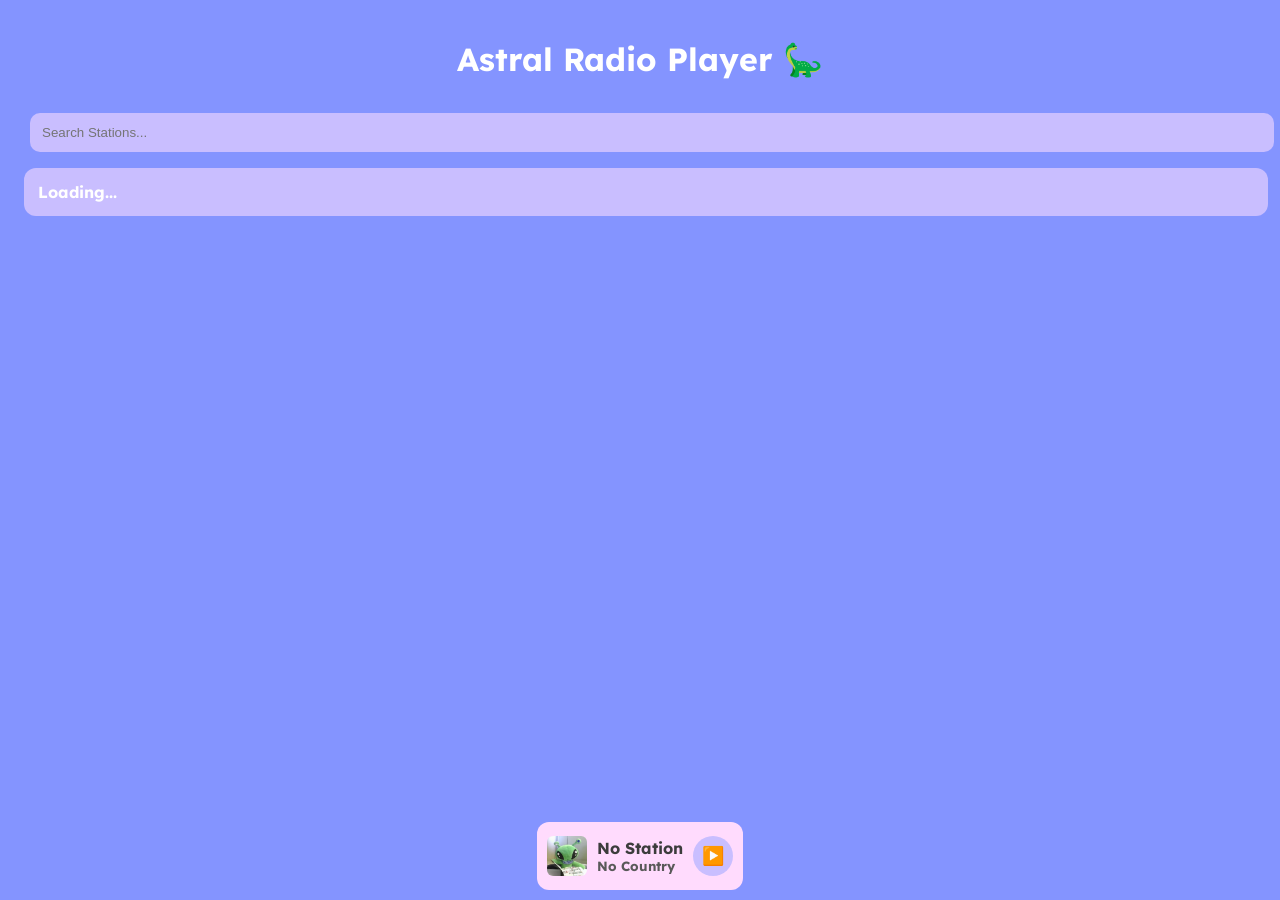
==== commit d0b119d5: "search stations" ====
--- a/docs/index.html
+++ b/docs/index.html
@@ -11,7 +11,12 @@
 </head>
 <body>
     <audio id="player"></audio>
+    
     <h1>Astral Radio Player 🦕</h1>
+    <form id="search_form">
+        <input type="text" spellcheck="off" autocorrect="off" placeholder="Search Stations..." id="search" autocomplete="off">
+    </form>
+    
     <div class="list" id="countries"></div>
     <div class="list hide" id="stations"></div>
 
